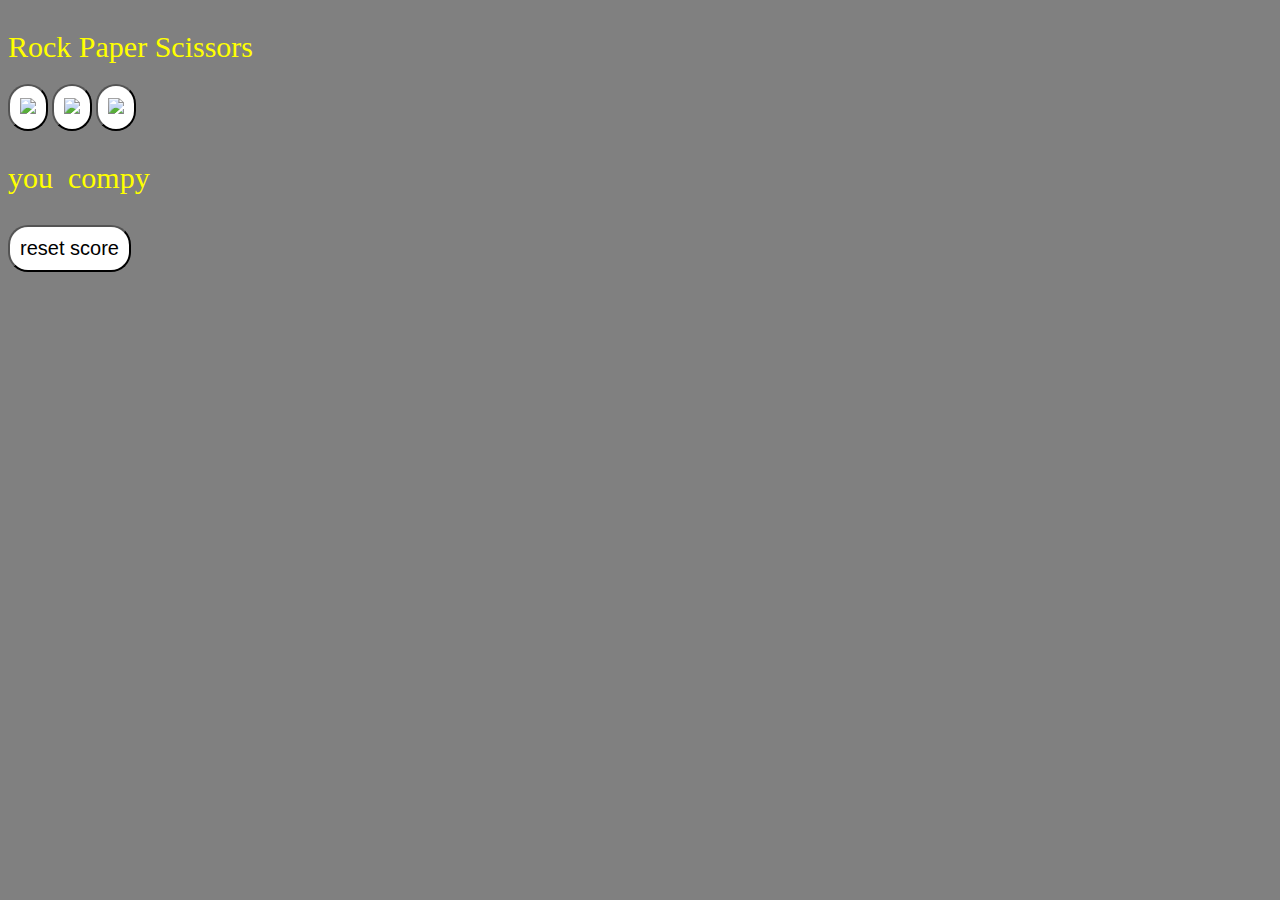
==== index.html @ 954cf666 "Update and rename rockpaperscissor.html to index.html" ====
<!DOCTYPE html>
<html lang="en">
<head>
    <meta charset="UTF-8">
    <meta name="viewport" content="width=device-width, initial-scale=1.0">
    <title>rock paper scissor</title>
    <link rel="stylesheet" href="style.css">
</head>
<body>
    <p style="margin-bottom: 20px;">Rock Paper Scissors</p>

    <button class="logo" onclick="computerMove();
    yourmove('rock');
   
    "><img class="img-poster"  src="rps/rock-emoji.png"></button>


    <button class="logo" onclick="computerMove();
    yourmove('paper');
    
    "><img class="img-poster"  src="rps/paper-emoji.png"></button>

    <button class="logo" onclick="computerMove();
    yourmove('scissor');
    "><img class="img-poster" src="rps/scissors-emoji.png"></button>

    <p class="result-para">you <img class="try" src=""><img class="comp" src=""> compy</p>

    <p class="final"></p>

    <p class="js-score"></p>

    <button onclick="
    score.win=0;
    score.lose=0;
    score.tie=0;
    localStorage.removeItem('score');
    updateScoreElement();
    
    ">reset score</button>
    

    <script>
        let cumove = '';
        let yourMove =' ';
        let result= '';

         let score = JSON.parse(localStorage.getItem('score'));

         if(score===null){
            score = {
                win: 0,
                lose: 0,
                tie:0
            };
         }
        

    function yourmove(move){
        yourMove=move;

    if(yourMove==='rock'){
        if(yourMove===cumove){
            result = 'tie';
        }else if(cumove==='paper'){
            result = 'lose';
        }else if(cumove === 'scissor'){
            result = 'win';
        }
    }else if(yourMove==='paper'){
        if(yourMove===cumove){
            result = 'tie';
        }else if(cumove==='scissor'){
            result = 'lose';
        }else if(cumove === 'rock'){
            result = 'win';
        }
    }else if(yourMove==='scissor'){
        if(yourMove===cumove){
            result = 'tie';
        }else if(cumove==='rock'){
            result = 'lose';
        }else if(cumove === 'paper'){
            result = 'win';
        }
    }

   
    if(result==='win'){
        score.win++;
    }else if(result==='lose'){
        score.lose++;
    }else if(result==='tie'){
        score.tie++;
    }

    updateScoreElement();
    inserImages();
    cooked();


    

   


   
  // alert(`${result} , your move ${yourMove} and computermove ${cumove}`);


   }

    
        function computerMove(){
            
            const randomNumber = Math.random();

            if(randomNumber >= 0 && randomNumber < 1/3){
                cumove = "rock";
            }else if( randomNumber >=2/3 && randomNumber<1){
                cumove = "paper";
            }else {
                cumove = "scissor";
            }

           // console.log(cumove);
           localStorage.setItem('score',JSON.stringify(score));

        
           
        }
        function updateScoreElement(){
            document.querySelector('.js-score').innerHTML =` win:${score.win}  lose:${score.lose} tie:${score.tie}`
           }

        //function shi(){

        let whatamdoing = document.querySelector('.result-para');
        console.log(whatamdoing);

        function inserImages(){
            let tryImg = document.querySelector('img.try');
            const compImg = document.querySelector('img.comp');

            if(yourMove==='rock'){
                tryImg.src="rps/rock-emoji.png";
            }else if(yourMove==='paper'){
                tryImg.src="rps/paper-emoji.png";
            }else if(yourMove==='scissor'){
                tryImg.src="rps/scissors-emoji.png";
            }

            if(cumove==='rock'){
                compImg.src="rps/rock-emoji.png";
            }else if(cumove==='paper'){
               compImg.src="rps/paper-emoji.png";
            }else if(cumove==='scissor'){
                compImg.src="rps/scissors-emoji.png";
            }
        }
        
        let finnacook = document.querySelector('.final');
        
        function cooked(){
            if(result==='win'){
                finnacook.innerHTML = 'you win brother!';
            }else if(result ==='lose'){
                finnacook.innerHTML = 'you lose brother!!!!';
            }else if(result ==='tie'){
                finnacook.innerHTML = 'oh! its tie';
            }

        }

       // whatamdoing.innerHTML=(` your move ${yourMove} and //computermove ${cumove}`);
        
            
            
        
    
    
    
    

      

        
     
        
        



    </script>
</body>
</html>
---- style.css ----
body{
    background-color: grey;
}

p{
    color: yellow;
    font-size: 30px;
}

button{
    font-size: 20px;
    border-radius: 20px;
    padding: 10px 10px 10px 10px;
    background-color: white;
}
.logo{
    border-radius: 120px;
  
    
}
.img-poster{
    width: 100px;
}

.try{
    width: 100px;
}
.comp{
    width: 100px;
}
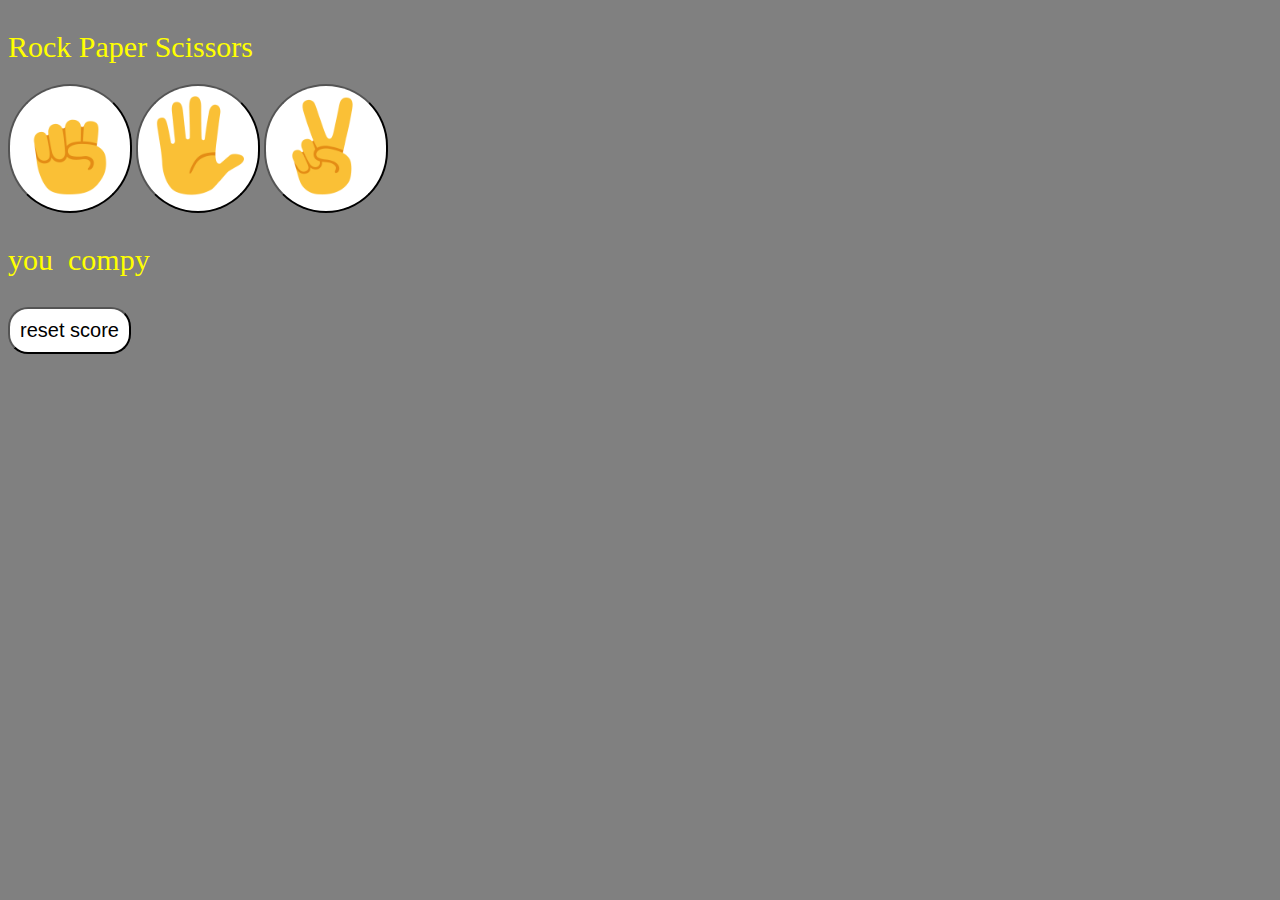
==== commit 306f3b6a: "Update index.html" ====
--- a/index.html
+++ b/index.html
@@ -7,37 +7,39 @@
     <link rel="stylesheet" href="style.css">
 </head>
 <body>
-    <p style="margin-bottom: 20px;">Rock Paper Scissors</p>
-
-    <button class="logo" onclick="computerMove();
-    yourmove('rock');
-   
-    "><img class="img-poster"  src="rps/rock-emoji.png"></button>
-
-
-    <button class="logo" onclick="computerMove();
-    yourmove('paper');
+    <div class="container">
+        <p style="margin-bottom: 20px;">Rock Paper Scissors</p>
     
-    "><img class="img-poster"  src="rps/paper-emoji.png"></button>
-
-    <button class="logo" onclick="computerMove();
-    yourmove('scissor');
-    "><img class="img-poster" src="rps/scissors-emoji.png"></button>
-
-    <p class="result-para">you <img class="try" src=""><img class="comp" src=""> compy</p>
-
-    <p class="final"></p>
-
-    <p class="js-score"></p>
-
-    <button onclick="
-    score.win=0;
-    score.lose=0;
-    score.tie=0;
-    localStorage.removeItem('score');
-    updateScoreElement();
+        <button class="logo" onclick="computerMove();
+        yourmove('rock');
+       
+        "><img class="img-poster"  src="rps/rock-emoji.png"></button>
     
-    ">reset score</button>
+    
+        <button class="logo" onclick="computerMove();
+        yourmove('paper');
+        
+        "><img class="img-poster"  src="rps/paper-emoji.png"></button>
+    
+        <button class="logo" onclick="computerMove();
+        yourmove('scissor');
+        "><img class="img-poster" src="rps/scissors-emoji.png"></button>
+    
+        <p class="result-para">you <img class="try" src=""><img class="comp" src=""> compy</p>
+    
+        <p class="final"></p>
+    
+        <p class="js-score"></p>
+    
+        <button onclick="
+        score.win=0;
+        score.lose=0;
+        score.tie=0;
+        localStorage.removeItem('score');
+        updateScoreElement();
+        
+        ">reset score</button>
+    </div>
     
 
     <script>
